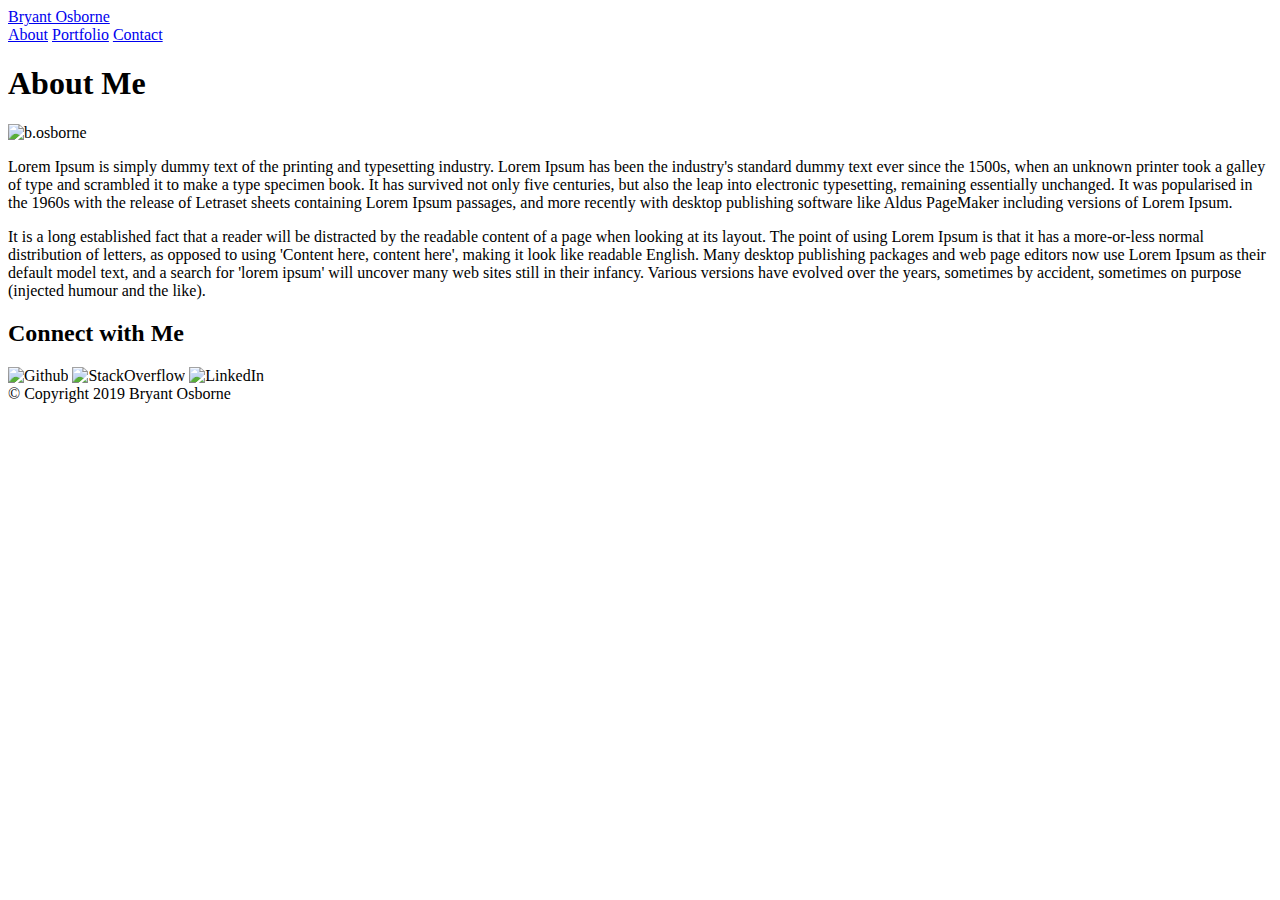
==== index.html @ 3632a11b "Add files via upload" ====
<!DOCTYPE html>
<html>
<head>
<title>About Me</title>
<link rel="shortcut icon" href="/favicon.ico" type="image/x-icon" />

    <link href="[data-uri]" rel="icon" type="image/x-icon" />
    
    <link rel="stylesheet" type="text/css" href="assets/css/reset.css">
    <link rel="stylesheet" type="text/css" href="assets/css/style.css">


</head>

<body>
    <header id="masthead">
        <div class="container">
        <a href="index.html" id="logo">Bryant Osborne</a>
        <nav>
            <a href="index.html">About</a>
            <a href="portfolio.html">Portfolio</a>
            <a href="contact.html">Contact</a>
        </nav>
        </div>
        
    </header>
    <div id="main-container" class="container">
        <section class="main-section">
            <h1>About Me</h1>

            <img src="assets/images/giantoz-pic.jpg" height="200px" width="200px" alt="b.osborne">

            <p>Lorem Ipsum is simply dummy text of the printing and typesetting industry. Lorem Ipsum has been the industry's standard dummy text ever since the 1500s, when an unknown printer took a galley of type and scrambled it to make a type specimen book. It has survived not only five centuries, but also the leap into electronic typesetting, remaining essentially unchanged. It was popularised in the 1960s with the release of Letraset sheets containing Lorem Ipsum passages, and more recently with desktop publishing software like Aldus PageMaker including versions of Lorem Ipsum.</p>

            <p>It is a long established fact that a reader will be distracted by the readable content of a page when looking at its layout. The point of using Lorem Ipsum is that it has a more-or-less normal distribution of letters, as opposed to using 'Content here, content here', making it look like readable English. Many desktop publishing packages and web page editors now use Lorem Ipsum as their default model text, and a search for 'lorem ipsum' will uncover many web sites still in their infancy. Various versions have evolved over the years, sometimes by accident, sometimes on purpose (injected humour and the like).</p>

        </section>

           

        <section class="sidebar">
            <div id="connect">
                <H2>Connect with Me</H2>

                <img src="assets/images/GitHub-Mark-120px-plus.png" alt="Github">
                <img src="assets/images/so-icon.png" alt="StackOverflow">
                <img src="assets/images/In-Blue-128.png" alt="LinkedIn">
            </div>
        </section>
    </div>
    <footer>
        <div class="container">
            &copy; Copyright 2019 Bryant Osborne
        </div>
    </footer>

</body>
</html>
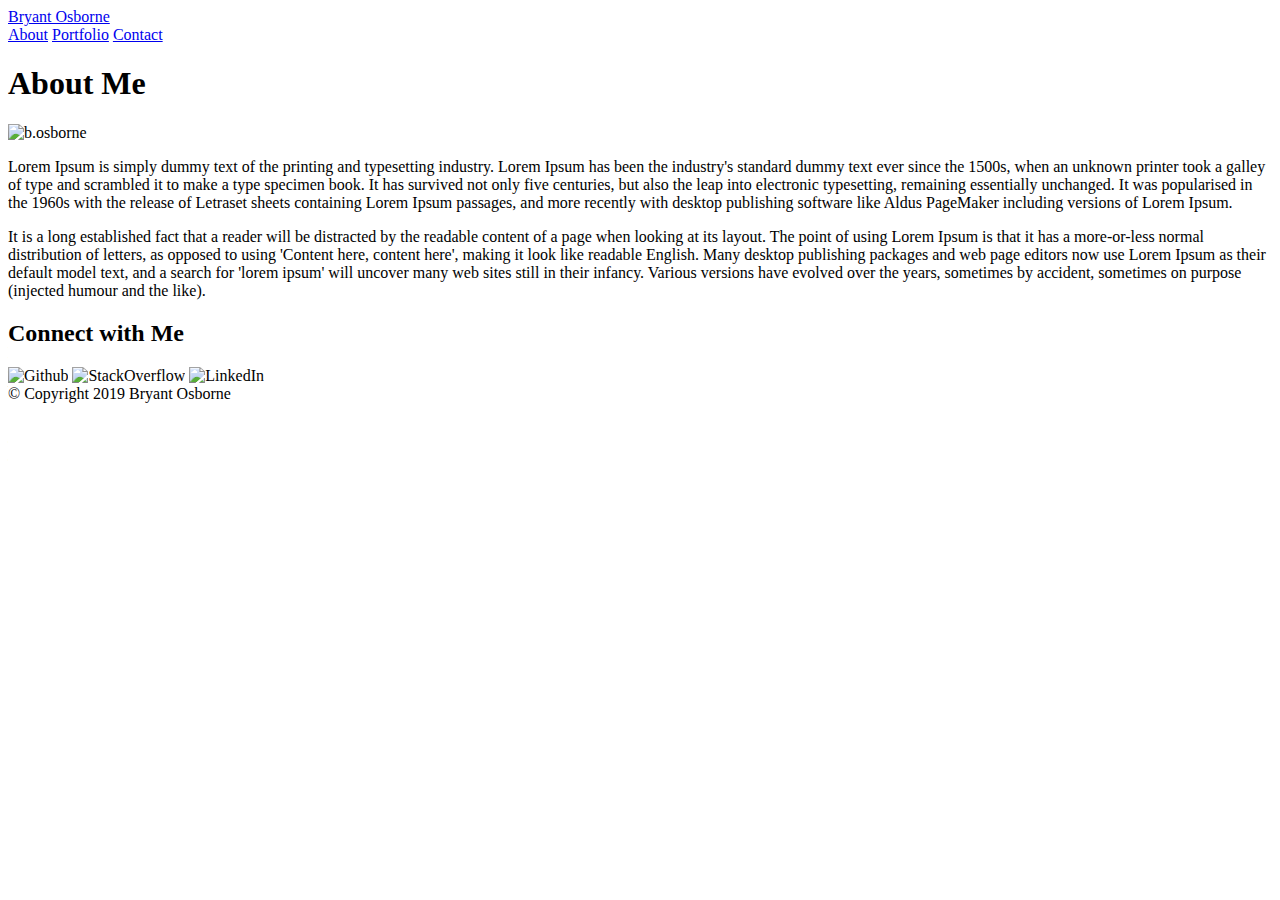
==== commit 43707639: "Add files via upload" ====
--- a/index.html
+++ b/index.html
@@ -42,9 +42,9 @@
             <div id="connect">
                 <H2>Connect with Me</H2>
 
-                <img src="assets/images/GitHub-Mark-120px-plus.png" alt="Github">
-                <img src="assets/images/so-icon.png" alt="StackOverflow">
-                <img src="assets/images/In-Blue-128.png" alt="LinkedIn">
+                <img src="assets/images/GitHub-Mark-120px-plus.png" class="social" alt="Github">
+                <img src="assets/images/so-icon.png" class="social" alt="StackOverflow">
+                <img src="assets/images/In-Blue-128.png" class="social" alt="LinkedIn">
             </div>
         </section>
     </div>
